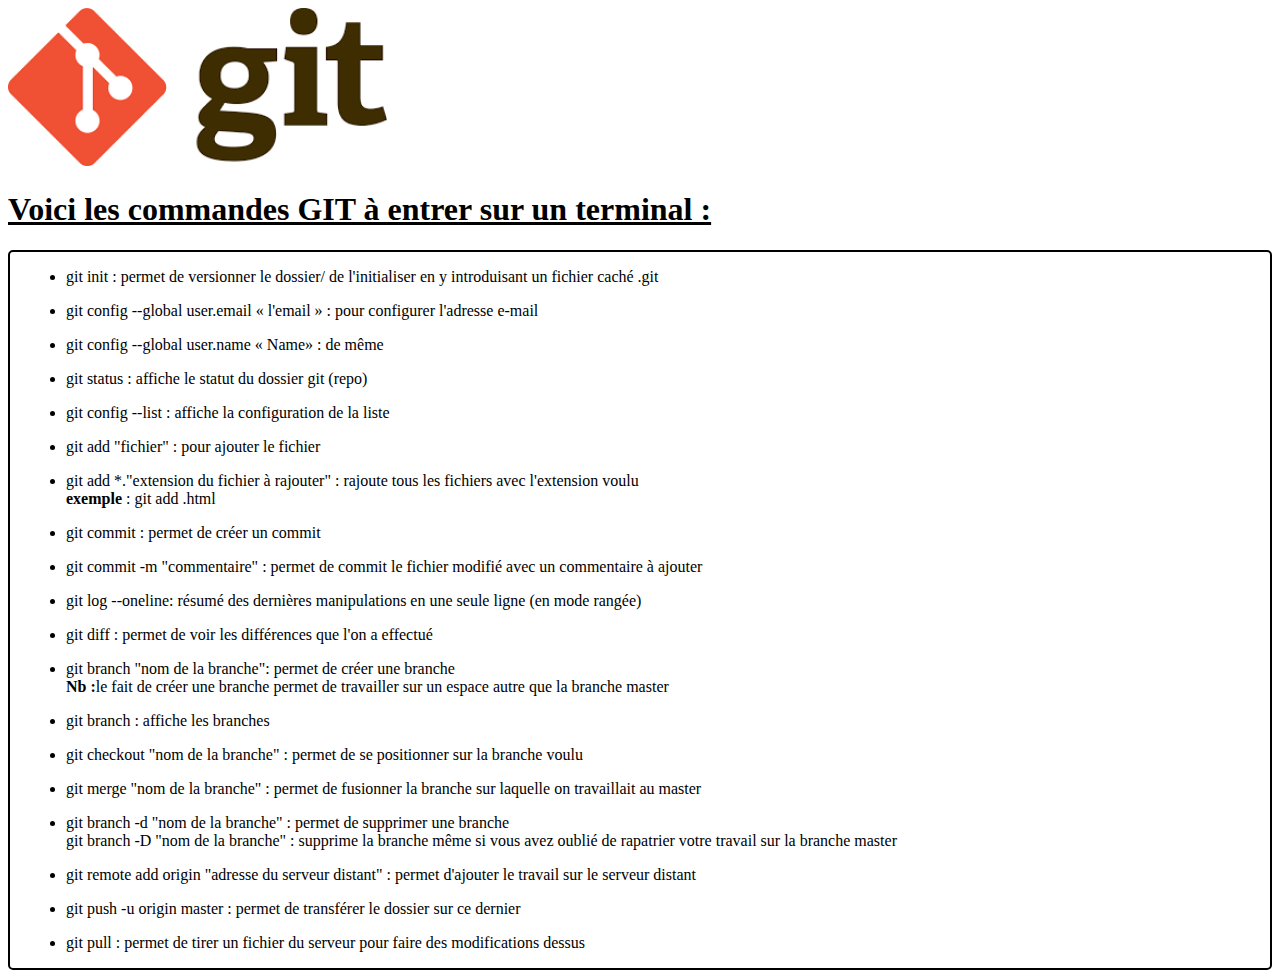
==== index.html @ 4b2f4104 "renommer le .html" ====
<!DOCTYPE html>
<html>
  <head>
    <meta charset="utf-8">
    <link type="text/css" rel="stylesheet" href="progit.css">
    <title>Les commandes Git</title>
  </head>
  <body>
<img src="[data-uri]"/>

    <h1 class="ligne">Voici les commandes GIT à entrer sur un terminal :</h1>
      <div id="three">
          <ul>
            <li>git init : permet de versionner le dossier/ de l'initialiser en y introduisant un fichier caché .git</li>
            <li>git config --global user.email « l'email » : pour configurer l'adresse e-mail</li>
            <li>git config --global user.name « Name» :  de même</li>
            <li>git status : affiche le statut du dossier git (repo)</li>
            <li>git config --list : affiche la configuration de la liste</li>
            <li>git add "fichier" : pour ajouter le fichier </li>
            <li>git add *."extension du fichier à rajouter" : rajoute tous les fichiers avec l'extension voulu<br>
              <strong>exemple</strong> : git add .html</li>
            <li> git commit : permet de créer un commit</li>
            <li>git commit -m "commentaire" : permet de commit le fichier modifié avec un commentaire à ajouter</li>
            <li>git log --oneline: résumé des dernières manipulations en une seule ligne (en mode rangée)</li>
            <li>git diff : permet de voir les différences que l'on a effectué</li>
            <li>git branch "nom de la branche": permet de créer une branche<br>
              <strong>Nb :</strong>le fait de créer une branche permet de travailler sur un espace autre que la branche master</li>
            <li>git branch : affiche les branches</li>
            <li>git checkout "nom de la branche" : permet de se positionner sur la branche voulu</li>
            <li>git merge "nom de la branche" : permet de fusionner la branche sur laquelle on travaillait au master</li>
            <li>git branch -d "nom de la branche" : permet de supprimer une branche<br>
            git branch -D "nom de la branche" : supprime la branche même si vous avez oublié de rapatrier votre travail sur la branche master</li>
            <li>git remote add origin "adresse du serveur distant" : permet d'ajouter le travail sur le serveur distant</li>
            <li>git push -u origin master : permet de transférer le dossier sur ce dernier</li>
            <li>git pull : permet de tirer un fichier du serveur pour faire des modifications dessus</li>
          </ul>
      </div>
  </body>
</html>
---- progit.css ----
body {
  background-attachment: fixed;
  background-repeat: no-repeat;
  background-position: top;
  background-position: right;
}
img {
  height:50%;
  width: 30%;
}
.ligne {
  text-decoration :underline;
}
li {
text-align: justify;
margin : 1em;
}
#three{
  border: 2px solid black;
	border-radius: 5px;
  height: auto;
  width: auto;
  background-color: white;
  position: relative;
}
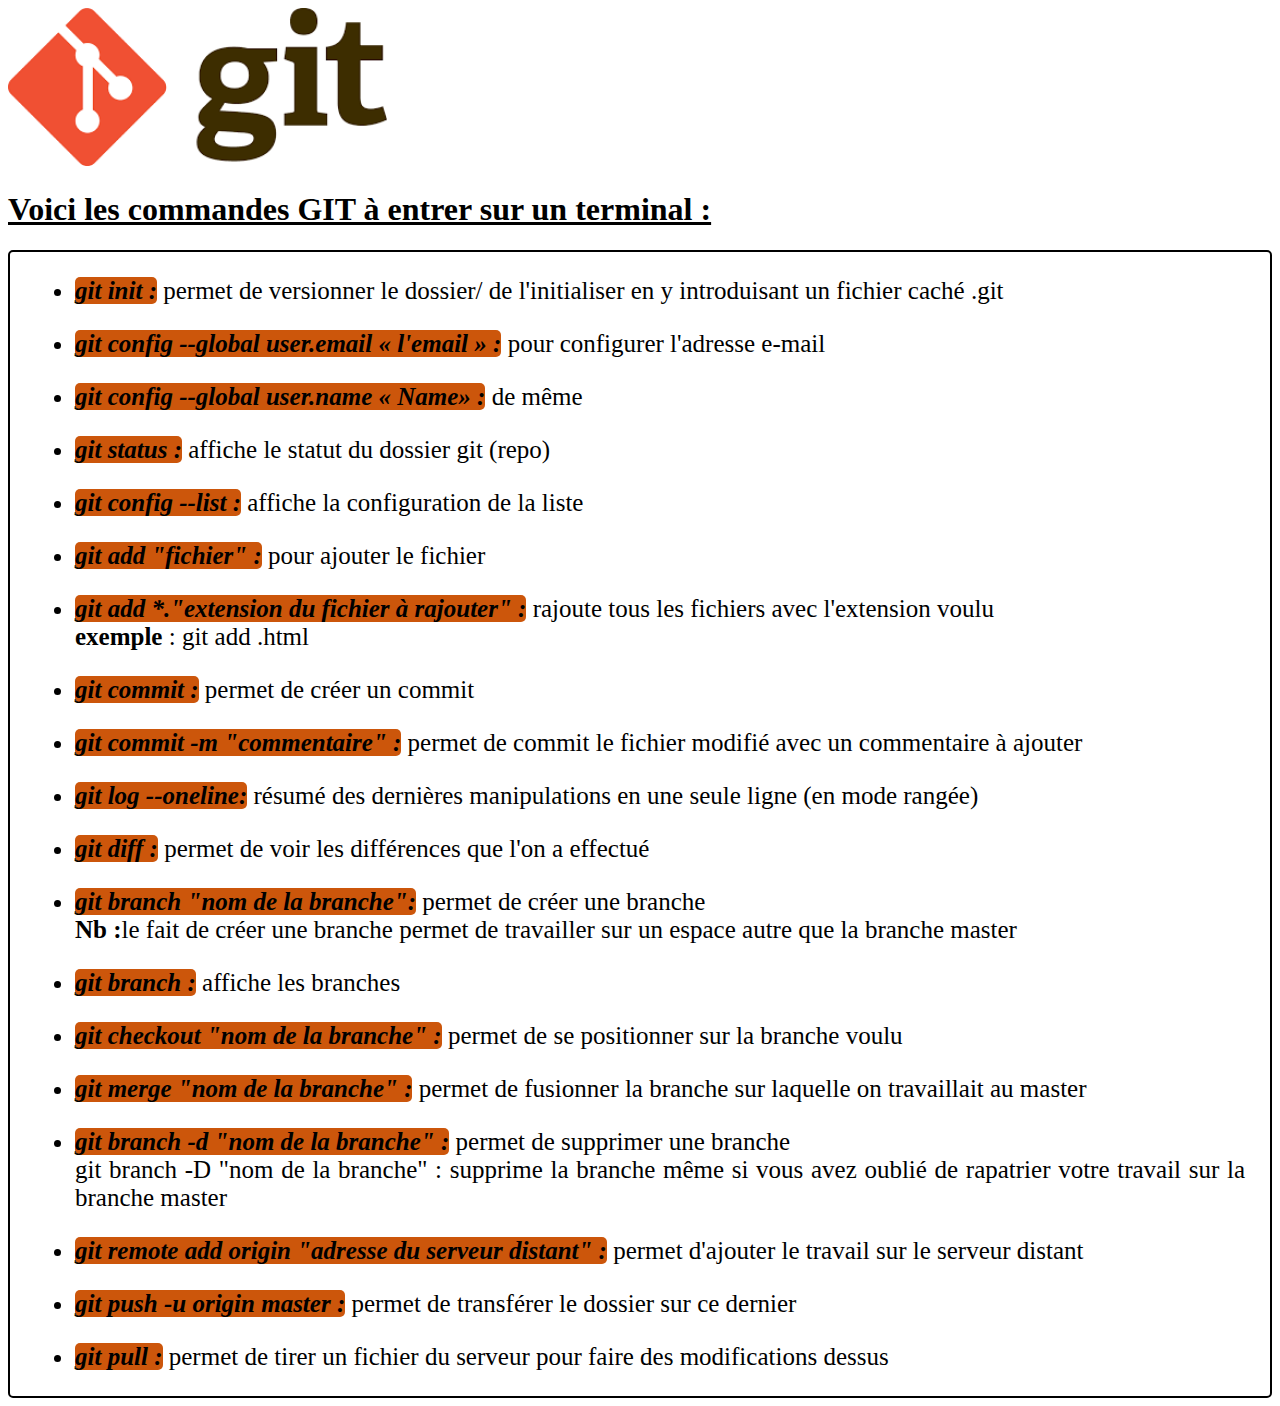
==== commit 12cc612e: "modification du site pour responsive design" ====
--- a/index.html
+++ b/index.html
@@ -1,39 +1,66 @@
 <!DOCTYPE html>
 <html>
-  <head>
-    <meta charset="utf-8">
-    <link type="text/css" rel="stylesheet" href="progit.css">
-    <title>Les commandes Git</title>
-  </head>
-  <body>
-<img src="[data-uri]"/>
 
-    <h1 class="ligne">Voici les commandes GIT à entrer sur un terminal :</h1>
-      <div id="three">
-          <ul>
-            <li>git init : permet de versionner le dossier/ de l'initialiser en y introduisant un fichier caché .git</li>
-            <li>git config --global user.email « l'email » : pour configurer l'adresse e-mail</li>
-            <li>git config --global user.name « Name» :  de même</li>
-            <li>git status : affiche le statut du dossier git (repo)</li>
-            <li>git config --list : affiche la configuration de la liste</li>
-            <li>git add "fichier" : pour ajouter le fichier </li>
-            <li>git add *."extension du fichier à rajouter" : rajoute tous les fichiers avec l'extension voulu<br>
-              <strong>exemple</strong> : git add .html</li>
-            <li> git commit : permet de créer un commit</li>
-            <li>git commit -m "commentaire" : permet de commit le fichier modifié avec un commentaire à ajouter</li>
-            <li>git log --oneline: résumé des dernières manipulations en une seule ligne (en mode rangée)</li>
-            <li>git diff : permet de voir les différences que l'on a effectué</li>
-            <li>git branch "nom de la branche": permet de créer une branche<br>
-              <strong>Nb :</strong>le fait de créer une branche permet de travailler sur un espace autre que la branche master</li>
-            <li>git branch : affiche les branches</li>
-            <li>git checkout "nom de la branche" : permet de se positionner sur la branche voulu</li>
-            <li>git merge "nom de la branche" : permet de fusionner la branche sur laquelle on travaillait au master</li>
-            <li>git branch -d "nom de la branche" : permet de supprimer une branche<br>
-            git branch -D "nom de la branche" : supprime la branche même si vous avez oublié de rapatrier votre travail sur la branche master</li>
-            <li>git remote add origin "adresse du serveur distant" : permet d'ajouter le travail sur le serveur distant</li>
-            <li>git push -u origin master : permet de transférer le dossier sur ce dernier</li>
-            <li>git pull : permet de tirer un fichier du serveur pour faire des modifications dessus</li>
-          </ul>
-      </div>
-  </body>
+<head>
+  <meta charset="utf-8">
+  <link type="text/css" rel="stylesheet" href="progit.css">
+  <link rel="icon" type="image/png" href="index.png" />
+  <meta name="viewport" content="width=device-width, initial-scale=1.0">
+  <title>Les commandes Git</title>
+</head>
+
+<body>
+  <img src="[data-uri]"
+  />
+
+  <h1 class="ligne">Voici les commandes GIT à entrer sur un terminal :</h1>
+  <div id="three">
+    <ul>
+      <li>
+        <span>git init :</span> permet de versionner le dossier/ de l'initialiser en y introduisant un fichier caché .git</li>
+      <li>
+        <span>git config --global user.email « l'email » :</span> pour configurer l'adresse e-mail</li>
+      <li>
+        <span>git config --global user.name « Name» :</span> de même</li>
+      <li>
+        <span>git status :</span> affiche le statut du dossier git (repo)</li>
+      <li>
+        <span>git config --list :</span> affiche la configuration de la liste</li>
+      <li>
+        <span>git add "fichier" :</span> pour ajouter le fichier </li>
+      <li>
+        <span>git add *."extension du fichier à rajouter" :</span> rajoute tous les fichiers avec l'extension voulu
+        <br>
+        <strong>exemple</strong> : git add .html</li>
+      <li>
+        <span> git commit :</span> permet de créer un commit</li>
+      <li>
+        <span>git commit -m "commentaire" :</span> permet de commit le fichier modifié avec un commentaire à ajouter</li>
+      <li>
+        <span>git log --oneline:</span> résumé des dernières manipulations en une seule ligne (en mode rangée)</li>
+      <li>
+        <span>git diff :</span> permet de voir les différences que l'on a effectué</li>
+      <li>
+        <span>git branch "nom de la branche":</span> permet de créer une branche
+        <br>
+        <strong>Nb :</strong>le fait de créer une branche permet de travailler sur un espace autre que la branche master</li>
+      <li>
+        <span>git branch :</span> affiche les branches</li>
+      <li>
+        <span>git checkout "nom de la branche" :</span> permet de se positionner sur la branche voulu</li>
+      <li>
+        <span>git merge "nom de la branche" :</span> permet de fusionner la branche sur laquelle on travaillait au master</li>
+      <li>
+        <span>git branch -d "nom de la branche" :</span> permet de supprimer une branche
+        <br> git branch -D "nom de la branche" :</span> supprime la branche même si vous avez oublié de rapatrier votre travail sur la branche master</li>
+      <li>
+        <span>git remote add origin "adresse du serveur distant" :</span> permet d'ajouter le travail sur le serveur distant</li>
+      <li>
+        <span>git push -u origin master :</span> permet de transférer le dossier sur ce dernier</li>
+      <li>
+        <span>git pull :</span> permet de tirer un fichier du serveur pour faire des modifications dessus</li>
+    </ul>
+  </div>
+</body>
+
 </html>
--- a/progit.css
+++ b/progit.css
@@ -23,3 +23,19 @@
   background-color: white;
   position: relative;
 }
+span{
+  border-radius: 5px;
+  background-color: #CC560B;
+  color: black;
+  font-style: italic;
+  font-weight: bold;
+}
+@media screen and (min-width:320px)
+
+{
+#three
+    {
+        background-color: white;
+        font-size: 25px;
+    }
+}
